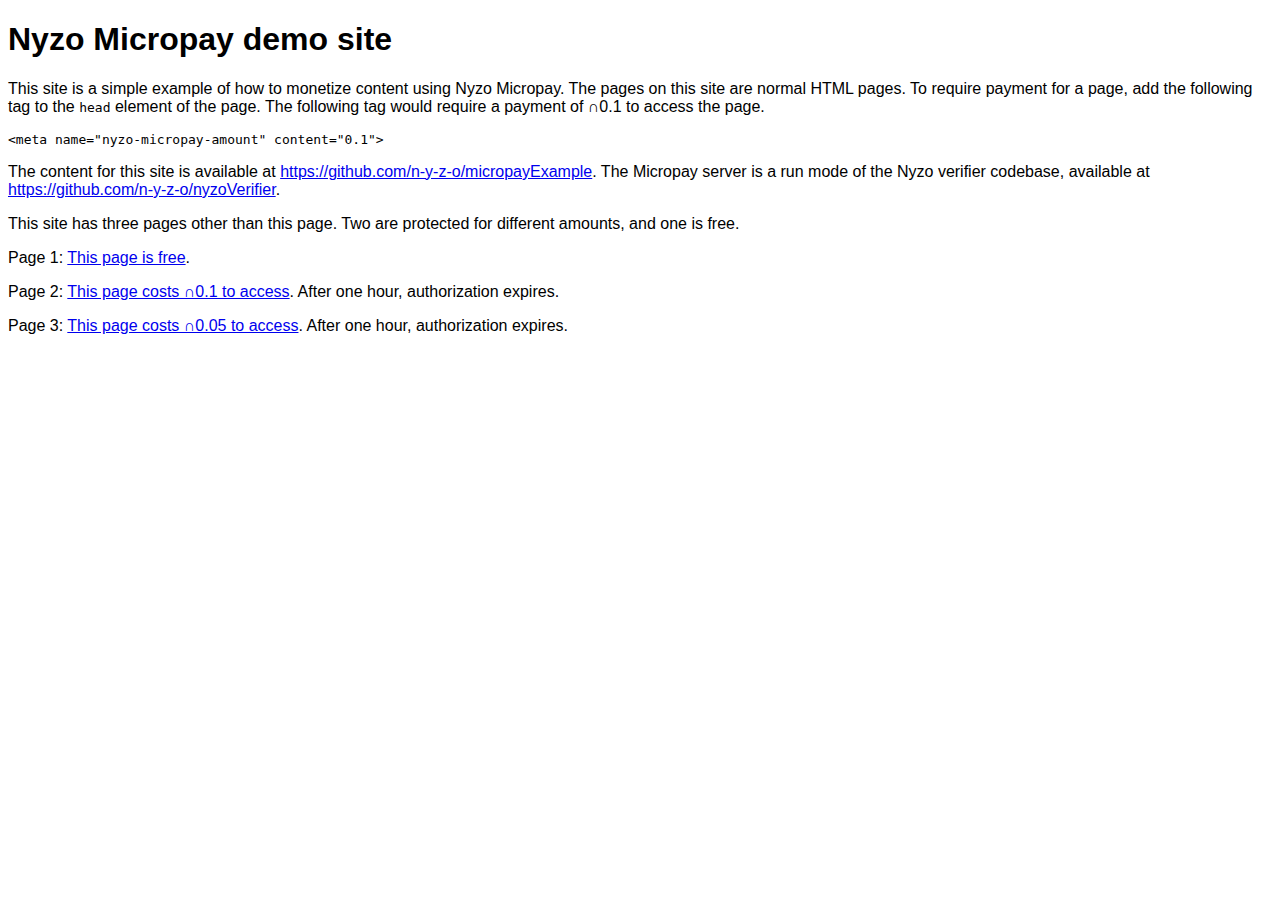
==== index.html @ 823f5889 "Added site content." ====
<!doctype html>
<html lang="en">
<head>
    <title>Nyzo Micropay demo site</title>
    <link rel="stylesheet" type="text/css" href="/style.css">
</head>

<body>

<h1>Nyzo Micropay demo site</h1>

<p>
    This site is a simple example of how to monetize content using Nyzo Micropay. The pages on this site are normal HTML
    pages. To require payment for a page, add the following tag to the <span class="code">head</span> element of the
    page. The following tag would require a payment of &cap;0.1 to access the page.
</p>

<p class="code">
    &ltmeta name="nyzo-micropay-amount" content="0.1"&gt
</p>

<p>
    The content for this site is available at
    <a href="https://github.com/n-y-z-o/micropayExample" target="_blank">https://github.com/n-y-z-o/micropayExample</a>.
    The Micropay server is a run mode of the Nyzo verifier codebase, available at
    <a href="https://github.com/n-y-z-o/nyzoVerifier" target="_blank">https://github.com/n-y-z-o/nyzoVerifier</a>.
</p>

<p>
    This site has three pages other than this page. Two are protected for different amounts, and one is free.
</p>

<p>
    Page 1: <a href="/page/1">This page is free</a>.
</p>

<p>
    Page 2: <a href="/page2">This page costs &cap;0.1 to access</a>. After one hour, authorization expires.
</p>

<p>
    Page 3: <a href="/page/3">This page costs &cap;0.05 to access</a>. After one hour, authorization expires.
</p>

</body>

</html>
---- style.css ----
h1 {
    font-family: sans-serif;
}

p {
    font-family: sans-serif;
}

.emphasis {
    font-style: italic;
    font-weight: bold;
}

.filename {
    font-family: monospace;
}

.code {
    font-family: monospace;
}

.code-image {
    border: solid black 1px;
    max-width: 100%;
    margin-left: auto;
    margin-right: auto;
    display: block;
    background-color: lightgray;
}

.command {
    max-width: 100%;
    background-color: #eee;
    margin-top: 0.6em;
    margin-bottom: 0.6em;
    margin-right: 0.8em;
    padding-top: 0.6em;
    padding-bottom: 0.6em;
    padding-left: 0.6em;
    font-family: monospace;
}
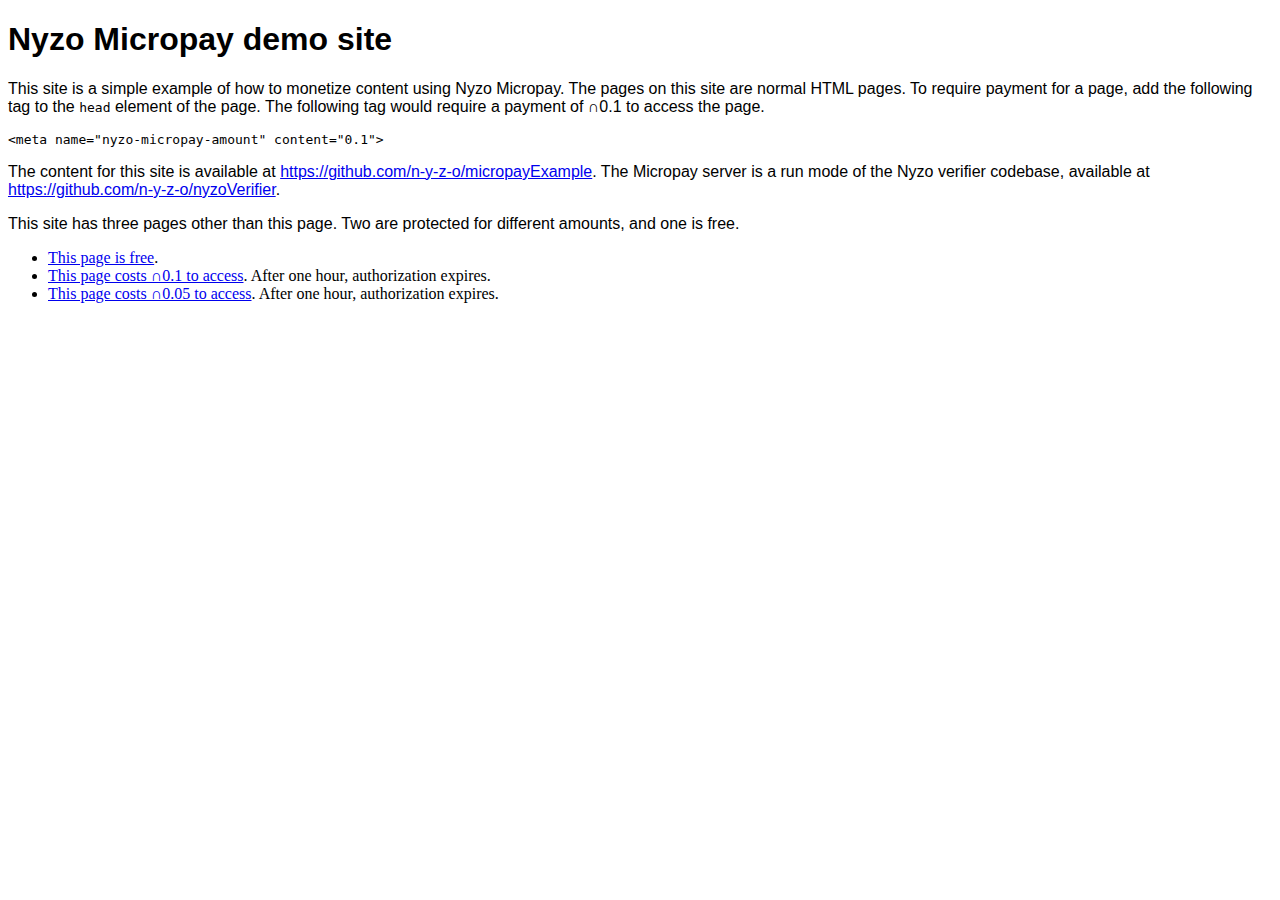
==== commit ec647f92: "Updated sub-page listing on main page." ====
--- a/index.html
+++ b/index.html
@@ -16,7 +16,7 @@
 </p>
 
 <p class="code">
-    &ltmeta name="nyzo-micropay-amount" content="0.1"&gt
+    &lt;meta name="nyzo-micropay-amount" content="0.1"&gt;
 </p>
 
 <p>
@@ -30,17 +30,19 @@
     This site has three pages other than this page. Two are protected for different amounts, and one is free.
 </p>
 
-<p>
-    Page 1: <a href="/page/1">This page is free</a>.
-</p>
+<ul>
+    <li>
+        <a href="/page/1">This page is free</a>.
+    </li>
 
-<p>
-    Page 2: <a href="/page2">This page costs &cap;0.1 to access</a>. After one hour, authorization expires.
-</p>
+    <li>
+        <a href="/page2">This page costs &cap;0.1 to access</a>. After one hour, authorization expires.
+    </li>
 
-<p>
-    Page 3: <a href="/page/3">This page costs &cap;0.05 to access</a>. After one hour, authorization expires.
-</p>
+    <li>
+        <a href="/page/3">This page costs &cap;0.05 to access</a>. After one hour, authorization expires.
+    </li>
+</ul>
 
 </body>
 
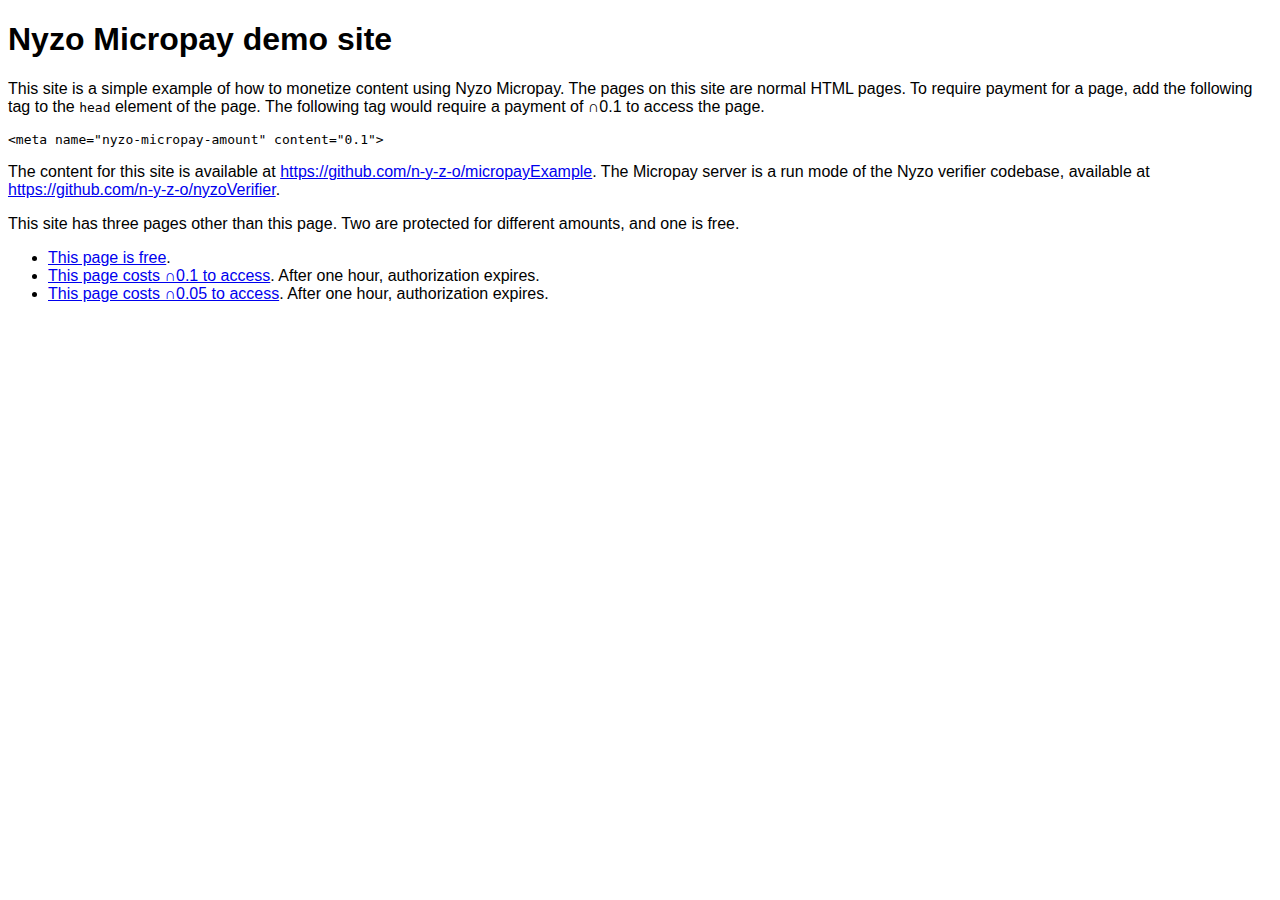
==== commit 226f1914: "Corrected font on list of pages." ====
--- a/index.html
+++ b/index.html
@@ -30,7 +30,7 @@
     This site has three pages other than this page. Two are protected for different amounts, and one is free.
 </p>
 
-<ul>
+<ul style="font-family: sans-serif;">
     <li>
         <a href="/page/1">This page is free</a>.
     </li>
